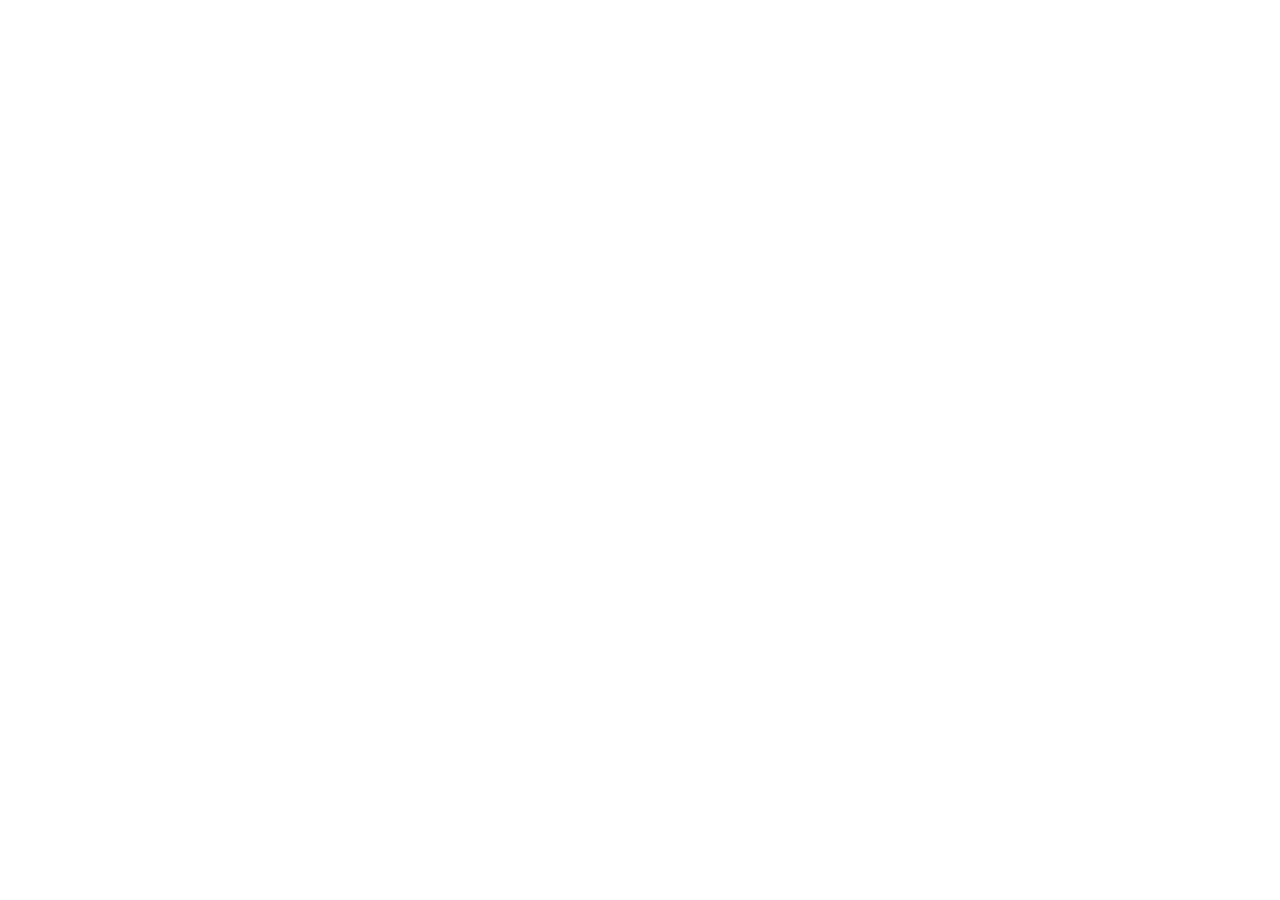
==== app/src/main/resources/templates/admin/adminDashboard.html @ d324e829 "Initial commit" ====
<!-- adminDashboard.html -->

<!-- 
Step-by-Step Explanation of `adminDashboard.html`
This file creates the Admin Dashboard interface for managing doctor-related data 
with search, filter, and modal functionality.


1. Declare the Document Type

   * Use `<!DOCTYPE html>` to ensure HTML5 standards for consistent rendering across browsers.

2. Begin the HTML Document with Thymeleaf Namespace

   * Add the `<html>` tag with `xmlns:th="http://www.thymeleaf.org"` to allow Thymeleaf-specific attributes in Spring-based apps.

3. Head Section – Metadata and Resources

   * Open the `<head>` section for meta info and links to assets and scripts.

4. Set Character Encoding

   * Use UTF-8 to support all characters and prevent encoding issues.

5. Set the Favicon

   * Add a favicon for browser tabs using Thymeleaf pathing: 
     `<link rel="icon" type="image/png" th:href="@{/assets/images/logo/logo.png}" />`.

6. Set the Page Title

   * Give the page a title, e.g., `"Admin Dashboard"`, which will show in the browser tab.

7. Link CSS Stylesheets

   * Include dashboard-specific styles and global site-wide styles:
     - `adminDashboard.css` for layout and design of this page.
     - `style.css` for shared UI components.

8. Link JavaScript Files (with `defer`)

   * Use Thymeleaf's `th:src` to include JS components and utilities:
     - `render.js` (rendering content)
     - `util.js` (utility functions)
     - `header.js` and `footer.js` (for dynamic header/footer)
   * Use `defer` so scripts execute after the HTML is fully parsed.

9. Close the Head and Begin the Body

    * Start the visible part of the webpage. `onload="renderContent()"` is used to call a function when the page is ready.

10. Create the Container

    * Add a `div` with class `container` for layout control.

11. Add a Wrapper Inside the Container

    * Wrap page elements with a `wrapper` div to maintain consistent spacing and organization.

12. Insert a Header Placeholder

    * Add `<div id="header"></div>` for injecting the header via JavaScript.

13. Define the Main Section

    * Use `<main class="main-content">` for the central dashboard area.

14. Add a Search Bar

    * Add an input field with `id="searchBar"` for admin to search content dynamically.

15. Add Filter Dropdowns

    * Use two `<select>` elements:
      - One for time (AM/PM).
      - One for filtering by medical specialty (Cardiologist, Dentist, etc.).

16. Add Content Display Area

    * Insert a `<div id="content"></div>` for dynamic injection of doctor cards or data.

17. Add a Footer Placeholder

    * Use `<div id="footer"></div>` for a JavaScript-rendered footer.

18. Add Modal Structure

    * Include a modal with:
      - A close button (`&times;`)
      - A content area (`#modal-body`) for displaying popup information or forms.

19. Include Page-Specific JavaScript Modules

    * Load JavaScript specific to the admin dashboard:
      - `adminDashboard.js` for dashboard logic.
      - `doctorCard.js` for rendering doctor information cards.
    * Use `type="module"` and `defer` for modern and non-blocking loading.

    HINT:
        `<script type="module" src="../../static/js/adminDashboard.js" defer></script>`
        `<script type="module" src="../../static/js/doctorDashboard.js" defer></script>`
        
        
20. Close the Body and HTML Tags

    * Finish the structure by properly closing all tags.

 -->
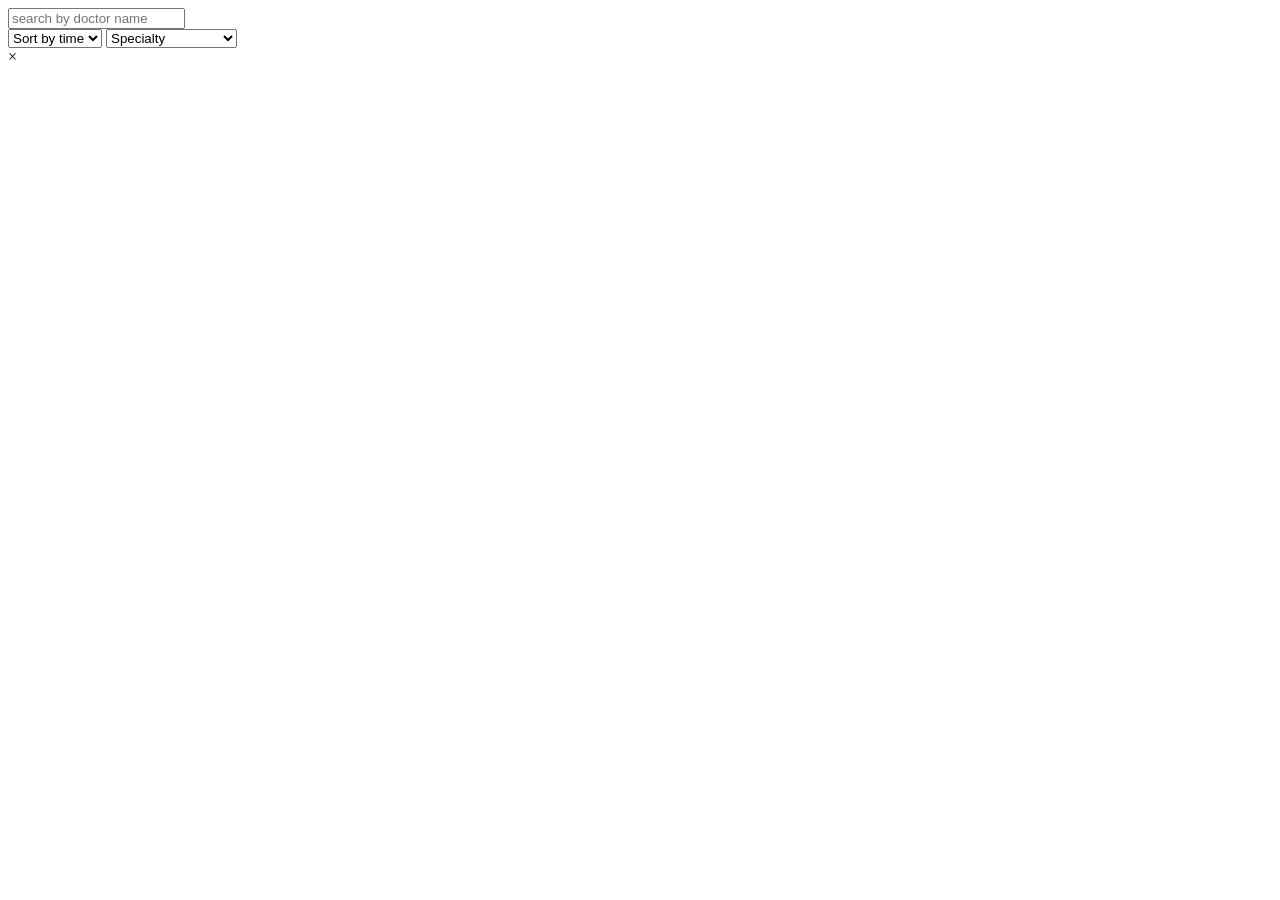
==== commit f273b022: "Add frontend pages" ====
--- a/app/src/main/resources/templates/admin/adminDashboard.html
+++ b/app/src/main/resources/templates/admin/adminDashboard.html
@@ -107,3 +107,68 @@
 
  -->
 
+<!-- adminDashboard.html -->
+<!DOCTYPE html>
+<html xmlns:th="http://www.thymeleaf.org">
+
+    <head>
+        <meta charset="UTF-8">
+        <link rel="icon" type="image/png" th:href="@{/assets/images/logo/logo.png}" />
+        <title>Admin Dashboard</title>
+
+        <link rel="stylesheet" th:href="@{/assets/css/adminDashboard.css}">
+        <link rel="stylesheet" th:href="@{/assets/css/style.css}">
+
+        <script th:src="@{/js/render.js}" defer></script>
+        <script th:src="@{/js/util.js}" defer></script>
+        <script th:src="@{/js/components/header.js}" defer></script>
+        <script th:src="@{/js/components/footer.js}" defer></script>
+    </head>
+
+    <body onload="renderContent()">
+        <div class="container">
+            <div class="wrapper">
+                <div id="header"></div>
+                <main class="main-content">
+                    <input type="text" id="searchBar" class="searchBar" placeholder="search by doctor name" />
+                    <div class="filter-wrapper">
+                        <select class="filter-select" id="filterTime">
+                            <option value="">Sort by time</option>
+                            <option value="AM">AM</option>
+                            <option value="PM">PM</option>
+                        </select>
+                        <select class="filter-select" id="filterSpecialty">
+                            <option value="">Specialty</option>
+                            <option value="Cardiologist">Cardiologist</option>
+                            <option value="Dermatologist">Dermatologist</option>
+                            <option value="Neurologist">Neurologist</option>
+                            <option value="Pediatrician">Pediatrician</option>
+                            <option value="Orthopedic">Orthopedic</option>
+                            <option value="Gynecologist">Gynecologist</option>
+                            <option value="Psychiatrist">Psychiatrist</option>
+                            <option value="Dentist">Dentist</option>
+                            <option value="Ophthalmologist">Ophthalmologist</option>
+                            <option value="Ent">ENT Specialist</option>
+                            <option value="Urologist">Urologist</option>
+                            <option value="Oncologist">Oncologist</option>
+                            <option value="Gastroenterologist">Gastroenterologist</option>
+                            <option value="General">General Physician</option>
+                        </select>
+                    </div>
+                    <div id="content"></div>
+                </main>
+                <div id="footer"></div>
+            </div>
+        </div>
+        <div id="modal" class="modal">
+            <div class="modal-content">
+                <span class="close" id="closeModal">&times;</span>
+                <div id="modal-body"></div>
+            </div>
+        </div>
+        <script type="module" src="../js/adminDashboard.js" defer></script>
+        <script type="module" src="../js/components/doctorCard.js" defer></script>
+    </body>
+
+
+</html>
